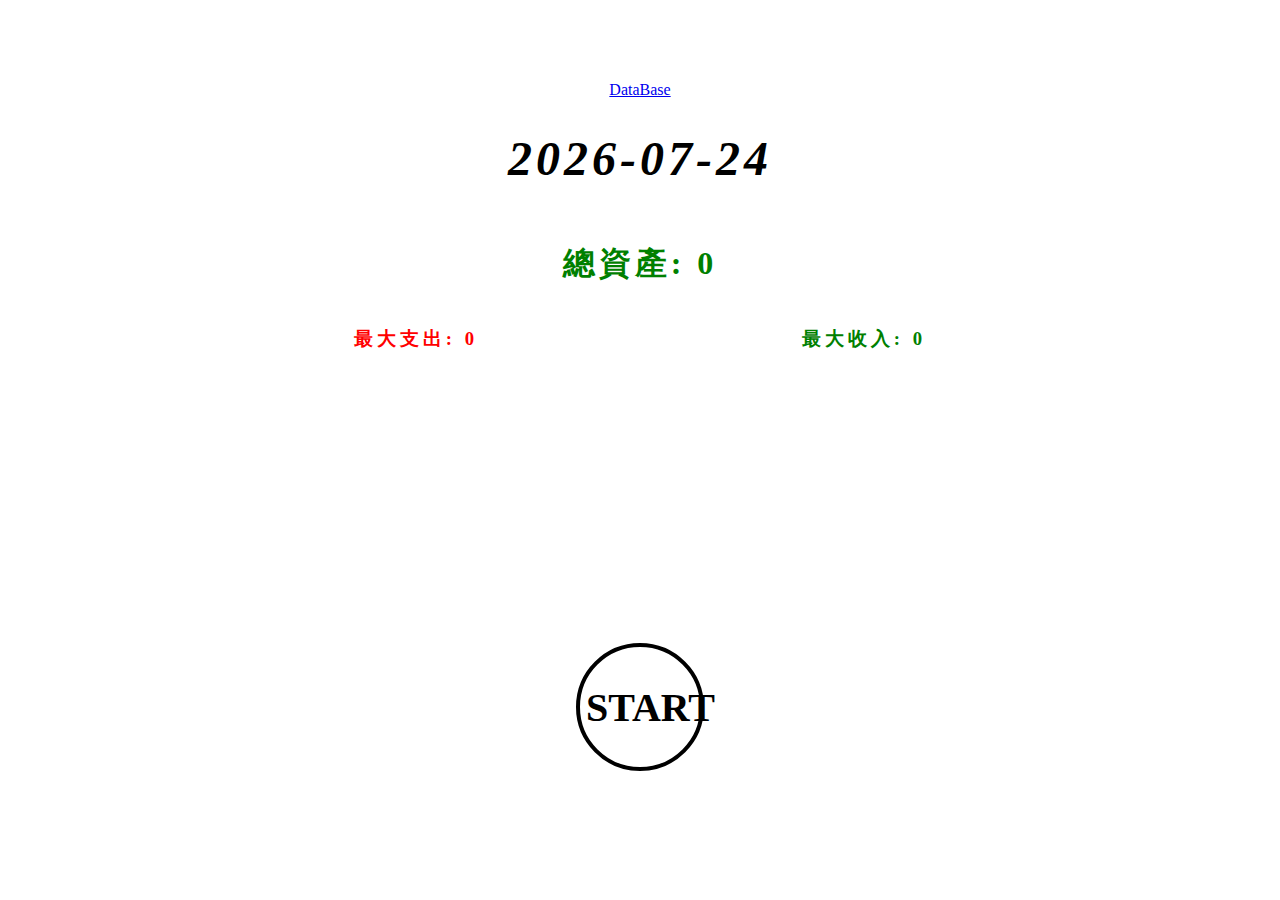
==== mainPage.html @ bff4af30 "added some RWD" ====
<!DOCTYPE html>
<html lang="en">
<head>
    <meta charset="UTF-8">
    <meta name="viewport" content="width=device-width, initial-scale=1.0">
    <title>MainPage</title>
    <link rel="stylesheet" href="./main.css">
</head>
<body>
    <a href="./index.html">DataBase</a>
    <div class="container">
        <div class="dashboard">
            <div id="today"></div>
            <h1><span id="total">總資產: 0</span></h1>
            <div id="monthly">
                <h3  style="color:red">最大支出: <span id="greatestPay">0</span></h3>
                <h3  style="color:green">最大收入: <span id="greatestIncome">0</span></h3>
            </div>
        </div>
        <div class="userInput">
           
                <div class="question">
                    <button class="question-btns" id="start">START</button>
                </div>
                <div class="question hidden" id="isIncome">
                    <button class="question-btns" value="收入">收入</button>
                    <button class="question-btns" value="支出">支出</button>
                </div>
                <div class="question hidden" id="purpose">
                    <button class="question-btns income" value="本月薪水">本月薪水</button>
                    <button class="question-btns income" value="天降ㄤ包">天降ㄤ包</button>
                    <button class="question-btns pay" value="吃的">吃的</button>
                    <button class="question-btns pay" value="喝的">喝的</button>
                    <button class="question-btns pay" value="穿的">穿的</button>
                    <button class="question-btns pay" value="用的">用的</button>
                </div>
                <div class="question hidden" id="amount">
                    <input type="number" id="input-amount" placeholder="TWD">
                    <button class="question-btns" id="check-btn">送出</button>
                </div>
                <div class="question hidden" id="result" onclick="reSet()">
                    
                </div>
            
        </div>
    </div>
   
    <script src="./mainpage.js"></script>
    
</body>
</html>
---- main.css ----
:root{
    --text-font: Impact;
    --font-weight:bold;
    --btn-size:8rem;
    --btn-size-animation:100rem;
}

body{
    margin: 0;
    padding: 0;
    width: 100vw;
    height: 100vh;
    display: flex;
    flex-direction: column;
    justify-content: center;
    align-items: center;
    font-family: var(--text-font);
}

button{
background-color: transparent;
}

.container{
    width: 70%;
    height: 80%;
}
.dashboard{
    letter-spacing: 0.25rem;
    height: 60% ;
    text-align: center;
}

#monthly{
    display: flex;
    justify-content: space-around
}

#today{
    font-size: 1.5rem;
    font-style: italic;
    margin-bottom: 3.5rem;
}

.userInput{
    width: 100%;
    height: 40%;
    display: flex;
    justify-content: center;
    align-items: center;
}

.hidden{
    display: none;
}

#input-amount{
    height: auto;
    border: none;
    border-bottom: 0.25rem solid black;
    font-style: italic;
    font-weight: var(--font-weight);
    font-size:1.5rem;
    margin: 1rem;
}


.question-btns{
    font-weight: var(--font-weight);
    font-size: 2.5rem;
    height: var(--btn-size);
    width: var(--btn-size);
    border-radius: 50%;
    font-family: var(--text-font);
    border: 0.25rem solid black;
}

.input-data{
    border: 0.25rem solid black;
    border-radius: 10px;
    padding: 0.2rem 3rem 0.2rem;
    cursor: pointer;
    animation: shining 2s infinite;
}

#fade-out-animate-income{
    display: flex;
    justify-content: center;
    align-items: center;
    font-weight: var(--font-weight);
    font-family: var(--text-font);
    animation: fade-out-animate-income 3s forwards;
}
#fade-out-animate-payment{
    display: flex;
    justify-content: center;
    align-items: center;
    font-weight: var(--font-weight);
    font-family: var(--text-font);
    animation: fade-out-animate-payment 3s forwards;
}
.move-inn{
    animation: move-in 1s forwards;
}

@keyframes move-in {
    0%{ 
        position: relative;
        bottom: 10rem;
        opacity: 0%;
        font-size:0.1rem;
        border: 3.2rem solid black;
        clip-path: inset(100 0 0 0)
    }

    100%{
        position: relative;
        bottom: 0rem;
        opacity: 100%;
        border: 0.25rem solid black;
        clip-path: inset(0 0 0 0)

    }
}

@keyframes fade-out-animate-income{
    0%{ 
        opacity: 0%;
        transform: rotate(0deg);
        width: var(--btn-size-animation);
        height: var(--btn-size-animation);
        border-radius: 50%;
        font-size: 62.5rem;
        border: 3.2rem solid black;
    }

    50%{
        opacity: 100%;
        transform: rotate(360deg);
        height: var(--btn-size);
        width: var(--btn-size);
        border-radius: 50%;
        font-size: 5rem;
        border: 0.25rem solid black;
        top:0rem;
        clip-path: inset(0 0 0 0)
    }

    80%{
        opacity: 100%;
        transform: rotate(360deg);
        height: var(--btn-size);
        width: var(--btn-size);
        border-radius: 50%;
        font-size: 5rem;
        border: 0.25rem solid black;
        position: relative;
        top:-5rem;
        clip-path: inset(0 0 0 0)
    }
   
    100%{
        position: relative;
        opacity: 100%;
        transform: rotate(360deg);
        height: var(--btn-size);
        width: var(--btn-size);
        border-radius: 50%;
        font-size: 5rem;
        border: 0.25rem solid black;
        top:10rem;
        clip-path: inset(0 0 100% 0)
    }
   
}

@keyframes fade-out-animate-payment{
    0%{ 
        opacity: 0%;
        transform: rotate(0deg);
        width: var(--btn-size-animation);
        height: var(--btn-size-animation);
        border-radius: 50%;
        font-size: 62.5rem;
        border: 3.2rem solid black;
    }

    50%{
        opacity: 100%;
        transform: rotate(360deg);
        height: var(--btn-size);
        width: var(--btn-size);
        border-radius: 50%;
        font-size: 5rem;
        border: 0.25rem solid black;
        left:0rem;
        clip-path: inset(0 0 0 0)
    }

    80%{
        opacity: 100%;
        height: var(--btn-size);
        width: var(--btn-size);
        transform: rotate(720deg);
        border-radius: 50%;
        font-size: 5rem;
        border: 0.25rem solid black;
        position: relative;
        left:-5rem;
        clip-path: inset(0 0 0 0)
    }
   
    100%{
        position: relative;
        opacity: 100%;
        transform: rotate(3600deg);
        height: var(--btn-size);
        width: var(--btn-size);
        border-radius: 50%;
        font-size: 0.5rem;
        border: 0.025rem solid black;
        left:30rem;
        clip-path: inset(100%)
    }
   
}

@keyframes shining{
    0%{transform: scale(1);}
    50%{transform: scale(1.25);}
    100%{transform: scale(1);}
}

@media (max-width: 900px) {
    :root{
        --text-font: Impact;
        --font-weight:bold;
        --btn-size:5rem;
        --btn-size-animation:100rem;
    }
    
    body{
        margin: 0;
        padding: 1rem 0 1rem 0;
        width: 100vw;
        height: 90vh;
        display: flex;
        flex-direction: column;
        justify-content: space-around;
        font-family: var(--text-font);
    }
    
    button{
    background-color: transparent;
    }
    
    .container{
        margin: 0;
        width: 100%;
        height: 80%;
    }
    .dashboard{
        letter-spacing: 0.1rem;
        height: 70% ;
        display: flex;
        flex-direction: column;
        justify-content: center;
        align-items: center;
    }
    
    #monthly{
        display: flex;
        flex-direction: column;
        justify-content: space-around;
        text-align: left;
    }
    
    #today{
        font-size: 1.5rem;
        font-style: italic;
    }
    
    .userInput{
        width: 100%;
        height: 30%;
    }
    
    .hidden{
        display: none;
    }
    
    #input-amount{
        border: none;
        border-bottom: 0.25rem solid black;
        font-style: italic;
        font-weight: var(--font-weight);
        width: calc(var(--btn-size)*2);
    }
    .input-data{
        border: 0px;
        border-radius: 0px;
        padding: 0.2rem 3rem 0.2rem;
        cursor: pointer;
        animation: shining 2s infinite;
    }
    .question-btns{
        font-weight: var(--font-weight);
        height: var(--btn-size);
        width: var(--btn-size);
        border-radius: 50%;
        font-family: var(--text-font);
        border: 0.25rem solid black;
        font-size: 1.5rem;
    }
    #result{
        cursor: pointer;
    }
    #fade-out-animate-income{
        font-size: 1.5rem;

        display: flex;
        justify-content: center;
        align-items: center;
        font-weight: var(--font-weight);
        font-family: var(--text-font);
        animation: fade-out-animate-income 3s forwards;
    }
    #fade-out-animate-payment{
        font-size: 1.5rem;

        display: flex;
        justify-content: center;
        align-items: center;
        font-weight: var(--font-weight);
        font-family: var(--text-font);
        animation: fade-out-animate-payment 3s forwards;
    }
}
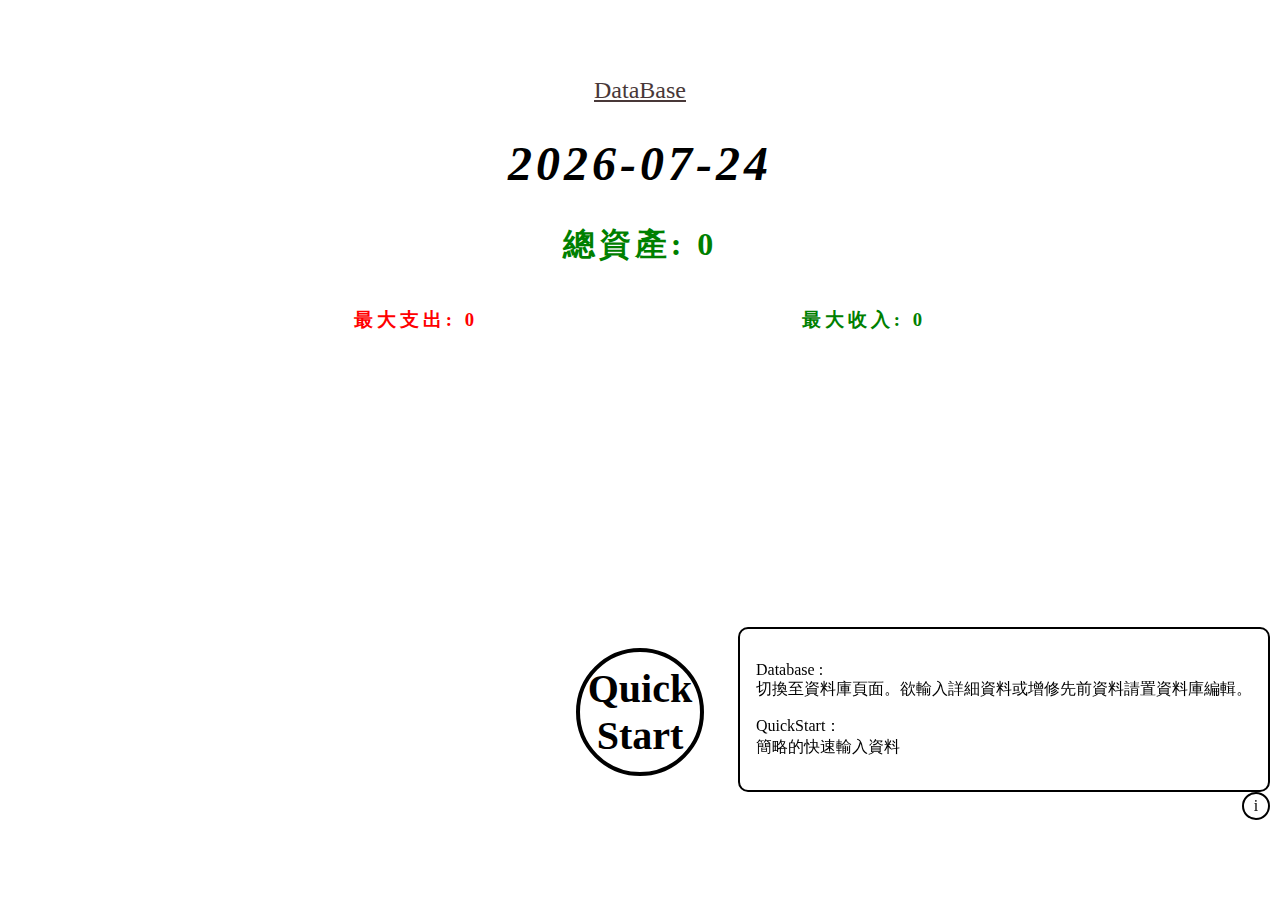
==== commit 3230cbb8: "try to fix BTN font layout 2" ====
--- a/mainPage.html
+++ b/mainPage.html
@@ -20,15 +20,15 @@
         <div class="userInput">
            
                 <div class="question">
-                    <button class="question-btns" id="start">START</button>
+                    <button class="question-btns" id="start">Quick<br/>Start</button>
                 </div>
                 <div class="question hidden" id="isIncome">
                     <button class="question-btns" value="收入">收入</button>
                     <button class="question-btns" value="支出">支出</button>
                 </div>
                 <div class="question hidden" id="purpose">
-                    <button class="question-btns income" value="本月薪水">本月薪水</button>
-                    <button class="question-btns income" value="天降ㄤ包">天降ㄤ包</button>
+                    <button class="question-btns income" value="本月薪水">本月<br/>薪水</button>
+                    <button class="question-btns income" value="天降ㄤ包">天降<br/>ㄤ包</button>
                     <button class="question-btns pay" value="吃的">吃的</button>
                     <button class="question-btns pay" value="喝的">喝的</button>
                     <button class="question-btns pay" value="穿的">穿的</button>
@@ -44,7 +44,19 @@
             
         </div>
     </div>
-   
+    <div id="tutorial">
+        <div class="hidden-1" id="tutorial-content">
+            <p>
+            Database : <br/>切換至資料庫頁面。欲輸入詳細資料或增修先前資料請置資料庫編輯。
+            </p>
+            <p>
+            QuickStart：<br/>簡略的快速輸入資料
+            </p>
+        </div>
+        <div id="tutorial-active">
+            <p>i</p>
+        </div>
+    </div>
     <script src="./mainpage.js"></script>
     
 </body>
--- a/main.css
+++ b/main.css
@@ -4,23 +4,72 @@
     --btn-size:8rem;
     --btn-size-animation:100rem;
 }
-
 body{
     margin: 0;
     padding: 0;
     width: 100vw;
     height: 100vh;
+    min-height: 600px;
     display: flex;
     flex-direction: column;
     justify-content: center;
     align-items: center;
     font-family: var(--text-font);
+    overflow: hidden;
+}
+a{  
+    color: rgb(72, 56, 56);
+    font-size: 1.5rem;
+}
+#tutorial{
+    width: auto;
+    position: fixed;
+    margin-left:10px;
+    right: 10px;
+    bottom: 5rem;
+    display: flex;
+    flex-direction: column;
+    align-items: end;
+    pointer-events: none;
+}
+#tutorial-content{
+    padding: 1rem;
+    border-radius: 10px;
+    background-color: white;
+    border: 2px solid black;
+}
+#tutorial-active{
+    display: flex;
+    justify-content: center;
+    align-items: center;
+    width: 1.5rem;
+    height: 1.5rem;
+    border: 2px solid black;
+    border-radius: 50%;
+    animation: close 1s ;
+    cursor: pointer;
+    pointer-events:all;
+}
+
+.show-content{
+    animation: popup 1s forwards;
+}
+.hidden-1{
+    animation: pop-out 1s forwards
 }
 
 button{
-background-color: transparent;
-}
-
+    background-color: transparent;
+    -webkit-appearance: none; 
+    appearance: none;
+    border: none;
+    padding: 0;
+    margin: 0;
+    font: inherit;
+    color: inherit;
+    cursor: pointer;
+    z-index: 5;
+}
 .container{
     width: 70%;
     height: 80%;
@@ -30,18 +79,14 @@
     height: 60% ;
     text-align: center;
 }
-
 #monthly{
     display: flex;
     justify-content: space-around
 }
-
 #today{
     font-size: 1.5rem;
     font-style: italic;
-    margin-bottom: 3.5rem;
-}
-
+}
 .userInput{
     width: 100%;
     height: 40%;
@@ -49,11 +94,9 @@
     justify-content: center;
     align-items: center;
 }
-
 .hidden{
     display: none;
 }
-
 #input-amount{
     height: auto;
     border: none;
@@ -63,9 +106,9 @@
     font-size:1.5rem;
     margin: 1rem;
 }
-
-
 .question-btns{
+    text-align: center;
+    white-space: pre-line;
     font-weight: var(--font-weight);
     font-size: 2.5rem;
     height: var(--btn-size);
@@ -73,8 +116,8 @@
     border-radius: 50%;
     font-family: var(--text-font);
     border: 0.25rem solid black;
-}
-
+    color: black;
+}
 .input-data{
     border: 0.25rem solid black;
     border-radius: 10px;
@@ -82,7 +125,6 @@
     cursor: pointer;
     animation: shining 2s infinite;
 }
-
 #fade-out-animate-income{
     display: flex;
     justify-content: center;
@@ -103,6 +145,26 @@
     animation: move-in 1s forwards;
 }
 
+@keyframes popup {
+    from{
+        opacity: 0;
+    }
+    to{
+        opacity: 1;
+    }
+}
+
+@keyframes pop-out {
+    from{
+        opacity: 1;
+        display: block;
+    }
+    to{
+        opacity: 0;
+        display: none;
+    }
+}
+
 @keyframes move-in {
     0%{ 
         position: relative;
@@ -119,10 +181,8 @@
         opacity: 100%;
         border: 0.25rem solid black;
         clip-path: inset(0 0 0 0)
-
-    }
-}
-
+    }
+}
 @keyframes fade-out-animate-income{
     0%{ 
         opacity: 0%;
@@ -173,7 +233,6 @@
     }
    
 }
-
 @keyframes fade-out-animate-payment{
     0%{ 
         opacity: 0%;
@@ -224,19 +283,34 @@
     }
    
 }
-
 @keyframes shining{
     0%{transform: scale(1);}
     50%{transform: scale(1.25);}
     100%{transform: scale(1);}
 }
-
+@keyframes active {
+    from{
+        transform: rotate(0deg);
+    }
+    to{
+        transform: rotate(360deg);
+    }
+}
+@keyframes close {
+    from{
+        transform: rotate(0deg);
+    }
+    to{
+        transform: rotate(-360deg);
+    }
+}
 @media (max-width: 900px) {
     :root{
         --text-font: Impact;
         --font-weight:bold;
         --btn-size:5rem;
         --btn-size-animation:100rem;
+        --font-size: 1.3rem;
     }
     
     body{
@@ -304,20 +378,22 @@
         animation: shining 2s infinite;
     }
     .question-btns{
+        text-align: center;
+        white-space: pre-line;
         font-weight: var(--font-weight);
         height: var(--btn-size);
         width: var(--btn-size);
         border-radius: 50%;
         font-family: var(--text-font);
         border: 0.25rem solid black;
-        font-size: 1.5rem;
+        color: black;
+        font-size: var(--font-size);
     }
     #result{
         cursor: pointer;
     }
     #fade-out-animate-income{
         font-size: 1.5rem;
-
         display: flex;
         justify-content: center;
         align-items: center;
